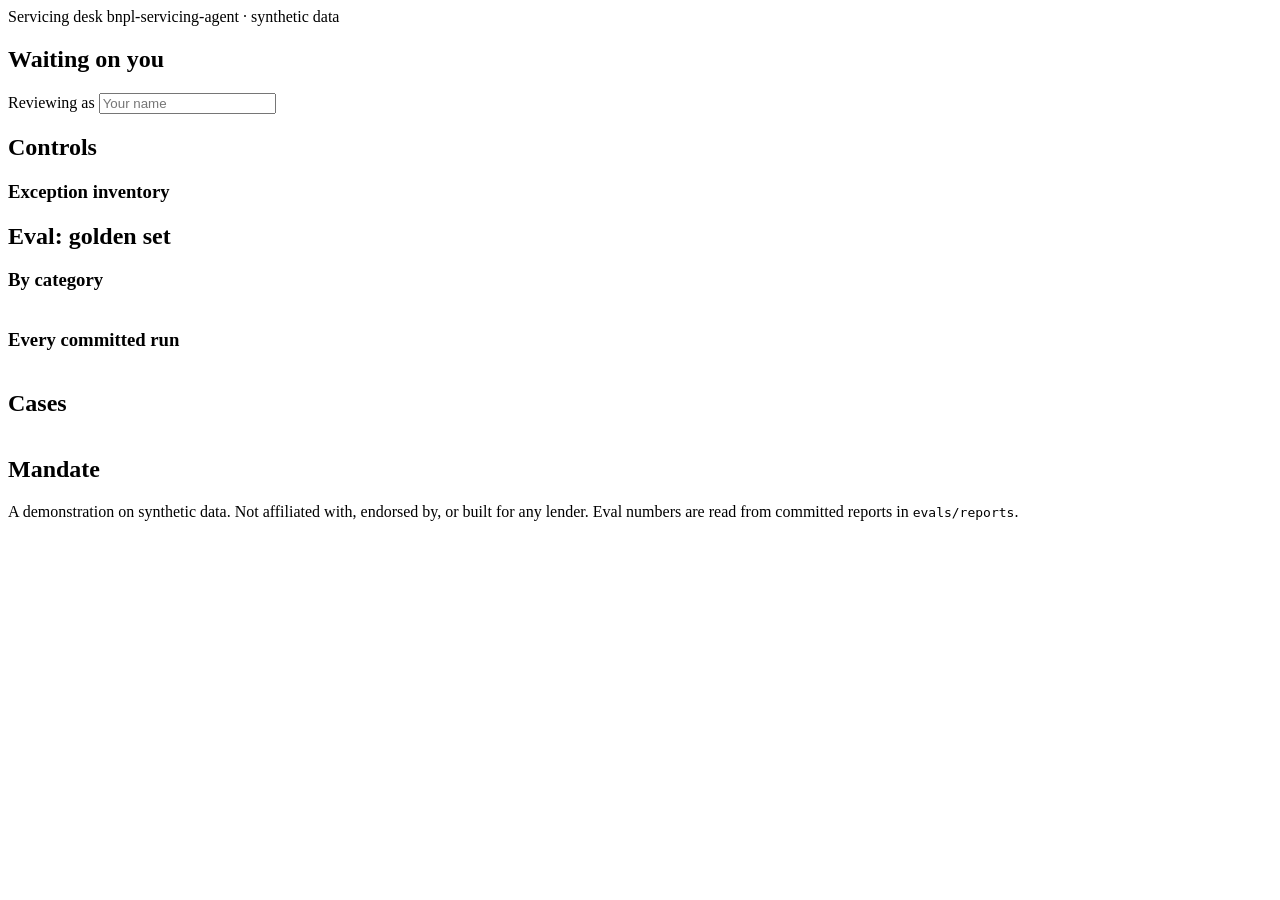
==== bnpl/dashboard/index.html @ d9ed79c3 "Phase 5: servicing-desk dashboard, product README, demo data - Dashboard served by the API at / (sta" ====
<!doctype html>
<html lang="en">
<head>
  <meta charset="utf-8">
  <meta name="viewport" content="width=device-width, initial-scale=1">
  <title>Servicing desk · bnpl-servicing-agent</title>
  <link rel="preconnect" href="https://fonts.googleapis.com">
  <link rel="preconnect" href="https://fonts.gstatic.com" crossorigin>
  <link href="https://fonts.googleapis.com/css2?family=IBM+Plex+Mono:wght@400;500&family=IBM+Plex+Sans+Condensed:wght@500;600&family=IBM+Plex+Sans:wght@400;500;600&display=swap" rel="stylesheet">
  <link rel="stylesheet" href="/static/app.css">
</head>
<body>
  <header class="top">
    <div class="wrap top-row">
      <div class="brand">
        <span class="brand-name">Servicing desk</span>
        <span class="brand-sub">bnpl-servicing-agent · synthetic data</span>
      </div>
      <div class="status" id="status" aria-live="polite"></div>
    </div>
    <div class="wrap">
      <div class="tape" id="tape" role="img" aria-label="Audit log, one mark per decision"></div>
      <div class="tape-legend" id="tape-legend"></div>
    </div>
  </header>

  <main class="wrap">
    <section class="desk">
      <div class="panel queue">
        <div class="panel-head">
          <h2>Waiting on you</h2>
          <span class="count" id="queue-count"></span>
        </div>
        <label class="actor">
          <span>Reviewing as</span>
          <input id="actor" type="text" autocomplete="name" placeholder="Your name">
        </label>
        <div id="queue"></div>
      </div>

      <aside class="panel controls">
        <div class="panel-head">
          <h2>Controls</h2>
          <span class="count" id="window-note"></span>
        </div>
        <div id="rails"></div>
        <h3>Exception inventory</h3>
        <div id="inventory"></div>
      </aside>
    </section>

    <section class="panel">
      <div class="panel-head">
        <h2>Eval: golden set</h2>
        <span class="count" id="eval-source"></span>
      </div>
      <div class="tiles" id="eval-tiles"></div>
      <div class="split">
        <div>
          <h3>By category</h3>
          <div class="table-scroll"><table class="grid" id="eval-categories"></table></div>
        </div>
        <div>
          <h3>Every committed run</h3>
          <div class="table-scroll"><table class="grid" id="eval-history"></table></div>
        </div>
      </div>
    </section>

    <section class="panel">
      <div class="panel-head">
        <h2>Cases</h2>
        <div class="chips" id="filters" role="group" aria-label="Filter cases by status"></div>
      </div>
      <div class="table-scroll">
        <table class="grid cases" id="cases"></table>
      </div>
    </section>

    <section class="panel">
      <div class="panel-head"><h2>Mandate</h2><span class="count" id="owner"></span></div>
      <div class="table-scroll"><table class="grid" id="mandate"></table></div>
    </section>

    <footer class="foot">
      A demonstration on synthetic data. Not affiliated with, endorsed by, or built for any
      lender. Eval numbers are read from committed reports in <code>evals/reports</code>.
    </footer>
  </main>

  <dialog id="detail" aria-labelledby="detail-title">
    <div class="detail-head">
      <h2 id="detail-title"></h2>
      <button type="button" class="ghost" id="detail-close">Close</button>
    </div>
    <div id="detail-body"></div>
  </dialog>

  <div class="toast" id="toast" role="status" aria-live="polite"></div>
  <script src="/static/app.js"></script>
</body>
</html>
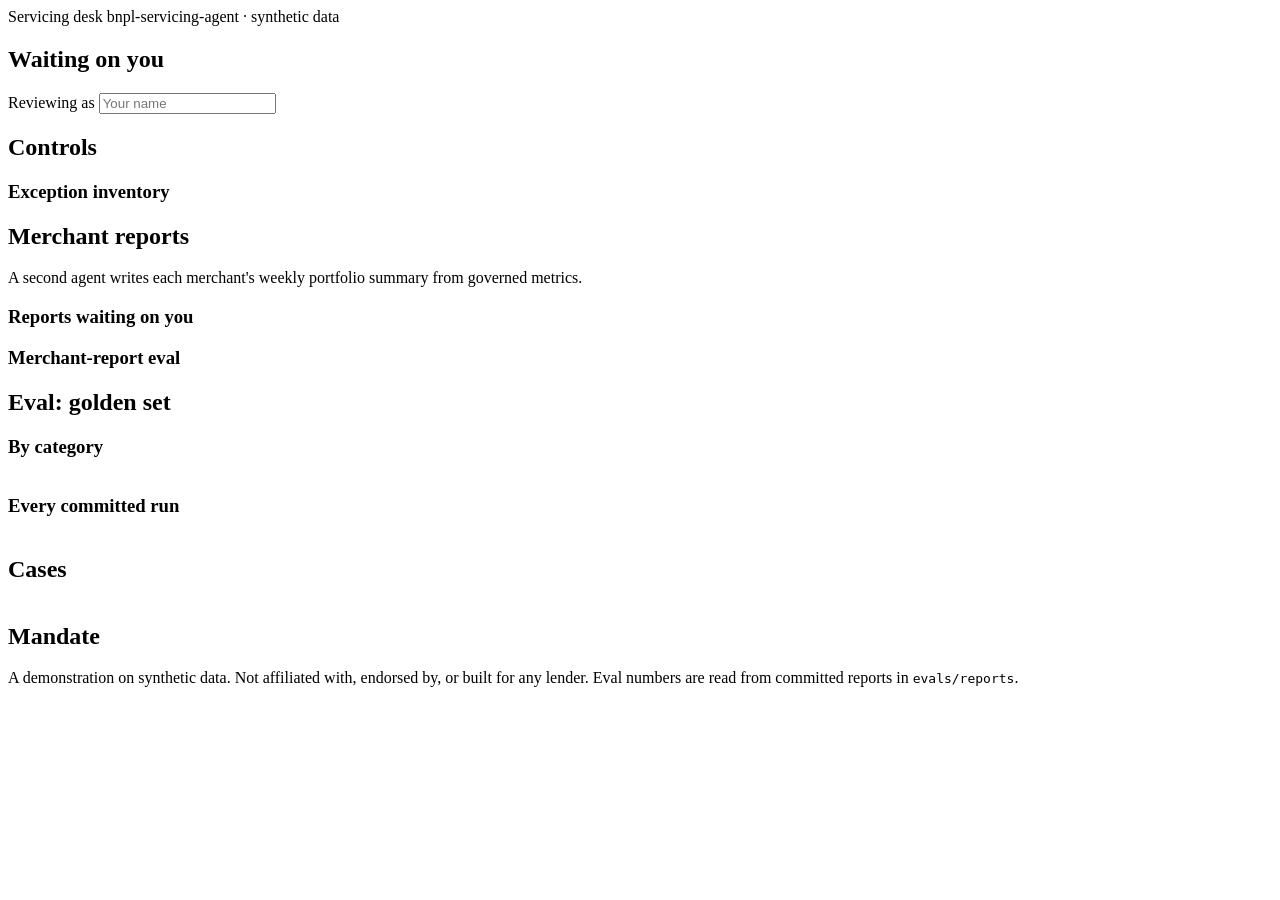
==== commit ffef19d8: "Add merchant reports to the dashboard - Merchant cards: policy risk band, delinquency bar against th" ====
--- a/bnpl/dashboard/index.html
+++ b/bnpl/dashboard/index.html
@@ -47,6 +47,21 @@
         <h3>Exception inventory</h3>
         <div id="inventory"></div>
       </aside>
+    </section>
+
+    <section class="panel" id="merchants-panel">
+      <div class="panel-head">
+        <h2>Merchant reports</h2>
+        <span class="count" id="report-count"></span>
+      </div>
+      <p class="lede" id="report-lede">A second agent writes each merchant's weekly portfolio
+        summary from governed metrics.</p>
+      <div class="merchants" id="merchants"></div>
+      <h3>Reports waiting on you</h3>
+      <div id="report-queue"></div>
+      <h3>Merchant-report eval</h3>
+      <div class="tiles" id="merchant-eval"></div>
+      <p class="held-meta more" id="merchant-eval-source"></p>
     </section>
 
     <section class="panel">
